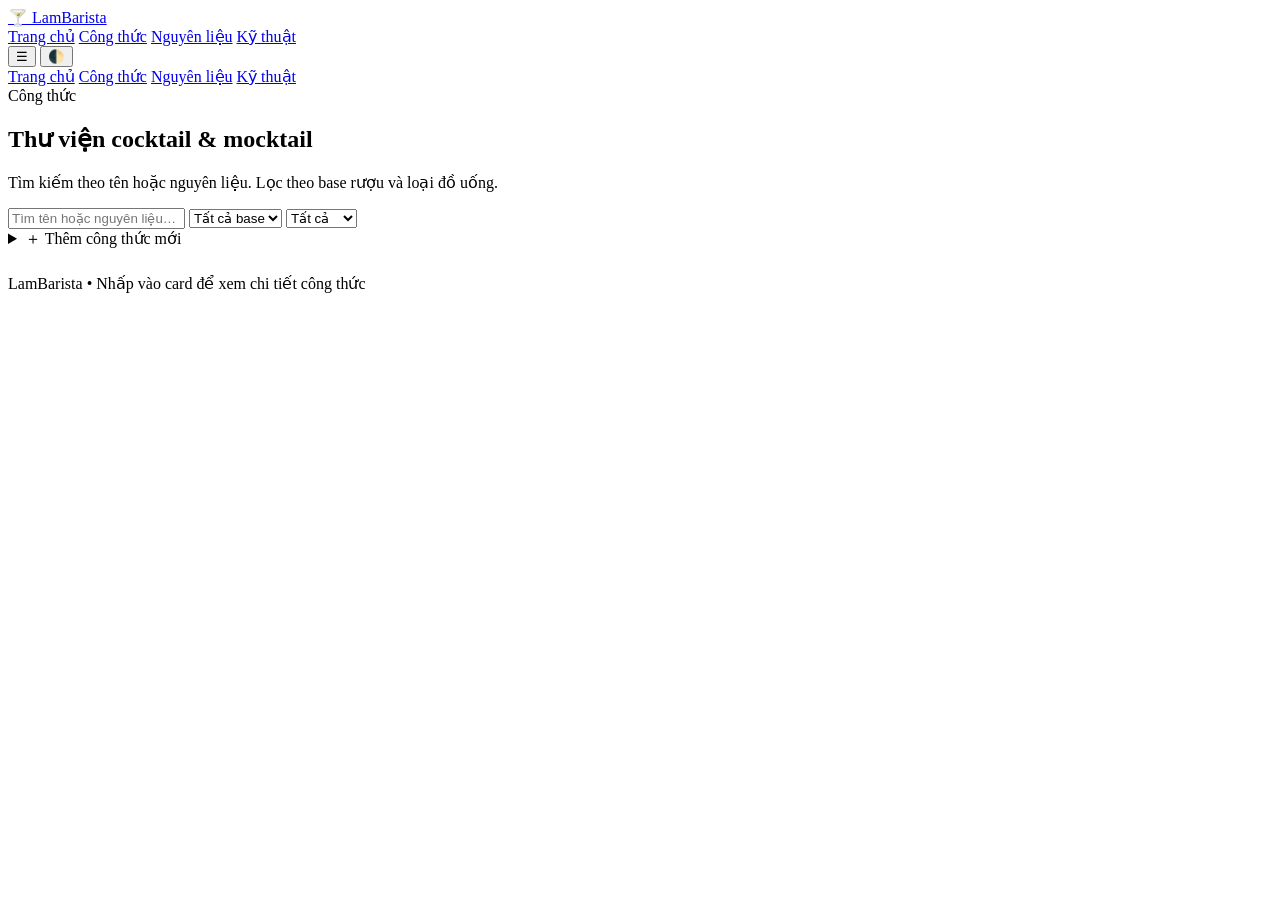
==== cong-thuc.html @ 8d943fbb "Upload LamBarista" ====
<!DOCTYPE html>
<html lang="vi">
<head>
<meta charset="utf-8">
<meta name="viewport" content="width=device-width, initial-scale=1">
<title>Công thức — LamBarista</title>
<link rel="stylesheet" href="assets/style.css">
</head>
<body>
<nav class="top">
  <div class="wrap">
    <a class="brand" href="index.html">🍸 <span>LamBarista</span></a>
    <div class="links">
      <a href="index.html">Trang chủ</a>
      <a href="cong-thuc.html" aria-current="page">Công thức</a>
      <a href="nguyen-lieu.html">Nguyên liệu</a>
      <a href="ky-thuat.html">Kỹ thuật</a>
    </div>
    <button class="iconbtn menu-btn" id="menuBtn" aria-label="Menu">☰</button>
    <button class="iconbtn" id="themeBtn" title="Đổi giao diện">🌓</button>
  </div>
  <div class="mobile-menu" id="mobileMenu">
    <a href="index.html">Trang chủ</a>
    <a href="cong-thuc.html" aria-current="page">Công thức</a>
    <a href="nguyen-lieu.html">Nguyên liệu</a>
    <a href="ky-thuat.html">Kỹ thuật</a>
  </div>
</nav>

<main class="page">
  <div class="wrap">
    <span class="eyebrow">Công thức</span>
    <h2>Thư viện cocktail & mocktail</h2>
    <p class="lead">Tìm kiếm theo tên hoặc nguyên liệu. Lọc theo base rượu và loại đồ uống.</p>

    <div class="filters">
      <input type="text" id="search" placeholder="Tìm tên hoặc nguyên liệu…">
      <select id="baseFilter">
        <option value="all">Tất cả base</option>
        <option>Rum</option>
        <option>Whiskey</option>
        <option>Gin</option>
        <option>Tequila</option>
        <option>Vodka</option>
        <option>Mocktail</option>
        <option>Khác</option>
      </select>
      <select id="typeFilter">
        <option value="all">Tất cả</option>
        <option value="cocktail">Cocktail</option>
        <option value="mocktail">Mocktail</option>
      </select>
    </div>

    <details style="margin-bottom:24px">
      <summary style="background:var(--gold-soft);color:var(--gold)">＋ Thêm công thức mới</summary>
      <div class="in" style="padding-top:16px">
        <form id="addForm" style="display:grid;gap:12px">
          <input type="text" id="fName" placeholder="Tên công thức *" required>
          <div style="display:flex;gap:10px;flex-wrap:wrap">
            <select id="fType" required>
              <option value="cocktail">Cocktail</option>
              <option value="mocktail">Mocktail</option>
            </select>
            <select id="fBase" required>
              <option>Rum</option>
              <option>Whiskey</option>
              <option>Gin</option>
              <option>Tequila</option>
              <option>Vodka</option>
              <option>Mocktail</option>
              <option>Khác</option>
            </select>
            <select id="fDiff">
              <option>Dễ</option>
              <option>Trung bình</option>
              <option>Khó</option>
            </select>
            <input type="text" id="fGlass" placeholder="Loại ly (vd: Highball)" style="flex:1;min-width:140px">
          </div>
          <textarea id="fIngredients" placeholder="Nguyên liệu (mỗi dòng 1 nguyên liệu) *" rows="4" required style="font-family:inherit;padding:10px;border:1px solid var(--line);border-radius:12px;background:var(--card);color:var(--ink)"></textarea>
          <textarea id="fSteps" placeholder="Các bước làm (mỗi dòng 1 bước) *" rows="4" required style="font-family:inherit;padding:10px;border:1px solid var(--line);border-radius:12px;background:var(--card);color:var(--ink)"></textarea>
          <button type="submit" style="padding:12px 20px;background:var(--gold);color:#fff;border:none;border-radius:12px;font-weight:700;cursor:pointer;justify-self:start">Lưu công thức</button>
        </form>
        <p id="formMsg" style="margin-top:8px;font-size:.9rem;color:var(--mock)"></p>
      </div>
    </details>

    <div class="grid" id="recipeGrid"></div>
    <div id="recipeDetail"></div>
  </div>
</main>

<footer>
  <div class="wrap">LamBarista • Nhấp vào card để xem chi tiết công thức</div>
</footer>

<script src="assets/data.js"></script>
<script src="assets/app.js"></script>
</body>
</html>
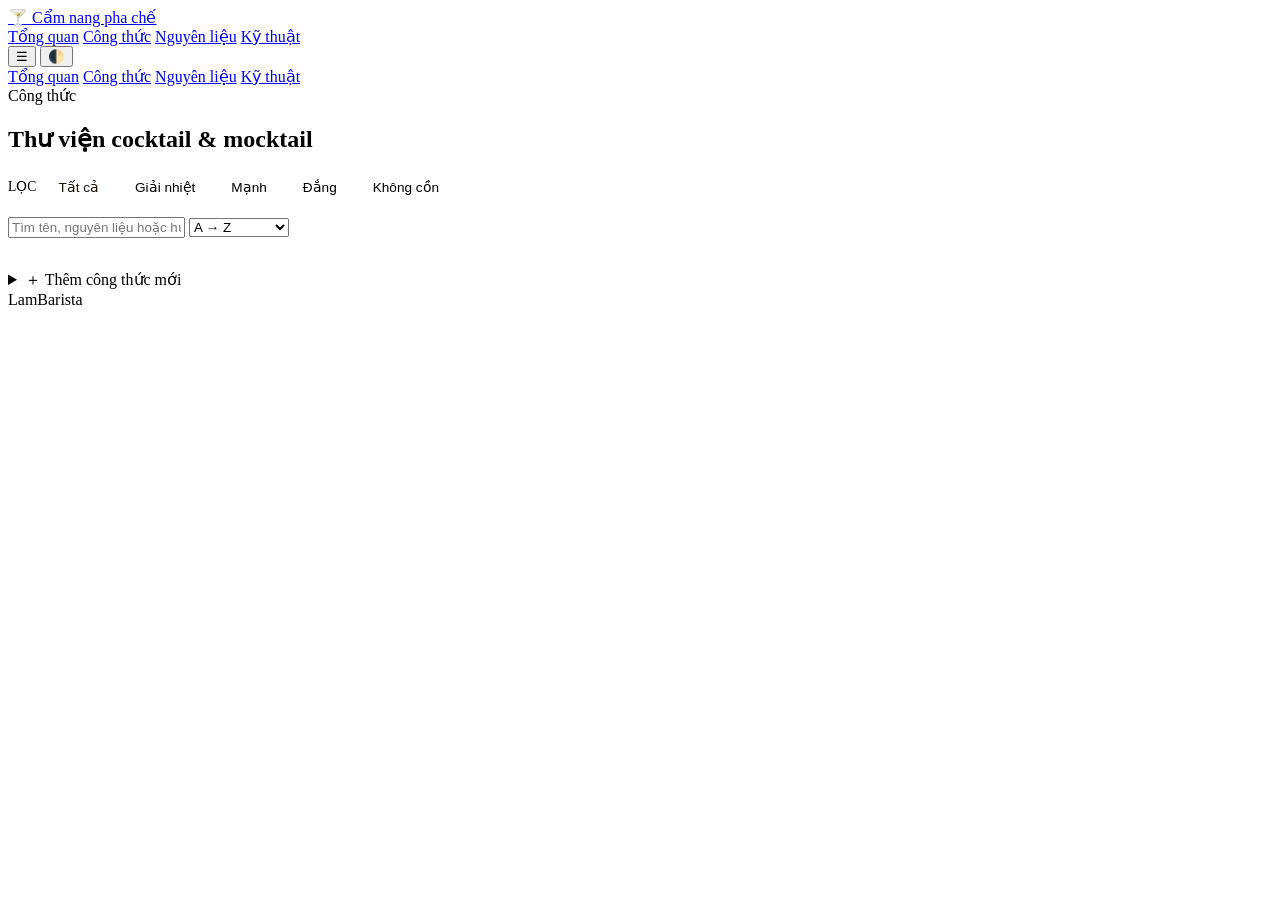
==== commit a31cb79e: "new changes" ====
--- a/cong-thuc.html
+++ b/cong-thuc.html
@@ -4,24 +4,33 @@
 <meta charset="utf-8">
 <meta name="viewport" content="width=device-width, initial-scale=1">
 <title>Công thức — LamBarista</title>
-<link rel="stylesheet" href="assets/style.css">
+<link rel="stylesheet" href="assets/style.min.css">
+<style>
+.filter-chip{padding:6px 14px;border-radius:999px;border:1px solid var(--line);background:transparent;color:var(--muted);cursor:pointer;font-size:.85rem}
+.filter-chip.active,.filter-chip:hover{background:var(--gold);color:#1a1208;border-color:var(--gold)}
+.strength{display:inline-flex;gap:2px}
+.strength span{width:8px;height:8px;border-radius:50%;background:var(--line)}
+.strength span.on{background:var(--gold)}
+.heart{float:right;cursor:pointer;font-size:1.2rem;opacity:.5}
+.heart.on{opacity:1}
+</style>
 </head>
 <body>
 <nav class="top">
   <div class="wrap">
-    <a class="brand" href="index.html">🍸 <span>LamBarista</span></a>
+    <a class="brand" href="index.html">🍸 <span>Cẩm nang pha chế</span></a>
     <div class="links">
-      <a href="index.html">Trang chủ</a>
+      <a href="index.html">Tổng quan</a>
       <a href="cong-thuc.html" aria-current="page">Công thức</a>
       <a href="nguyen-lieu.html">Nguyên liệu</a>
       <a href="ky-thuat.html">Kỹ thuật</a>
     </div>
-    <button class="iconbtn menu-btn" id="menuBtn" aria-label="Menu">☰</button>
-    <button class="iconbtn" id="themeBtn" title="Đổi giao diện">🌓</button>
+    <button class="iconbtn menu-btn" id="menuBtn">☰</button>
+    <button class="iconbtn" id="themeBtn">🌓</button>
   </div>
   <div class="mobile-menu" id="mobileMenu">
-    <a href="index.html">Trang chủ</a>
-    <a href="cong-thuc.html" aria-current="page">Công thức</a>
+    <a href="index.html">Tổng quan</a>
+    <a href="cong-thuc.html">Công thức</a>
     <a href="nguyen-lieu.html">Nguyên liệu</a>
     <a href="ky-thuat.html">Kỹ thuật</a>
   </div>
@@ -31,71 +40,53 @@
   <div class="wrap">
     <span class="eyebrow">Công thức</span>
     <h2>Thư viện cocktail & mocktail</h2>
-    <p class="lead">Tìm kiếm theo tên hoặc nguyên liệu. Lọc theo base rượu và loại đồ uống.</p>
+
+    <div style="margin:16px 0;display:flex;flex-wrap:wrap;gap:8px;align-items:center">
+      <span style="font-size:.85rem;color:var(--muted)">LỌC</span>
+      <button class="filter-chip active" data-filter="all">Tất cả</button>
+      <button class="filter-chip" data-filter="tươi mát">Giải nhiệt</button>
+      <button class="filter-chip" data-filter="mạnh">Mạnh</button>
+      <button class="filter-chip" data-filter="đắng">Đắng</button>
+      <button class="filter-chip" data-filter="không cồn">Không cồn</button>
+    </div>
 
     <div class="filters">
-      <input type="text" id="search" placeholder="Tìm tên hoặc nguyên liệu…">
-      <select id="baseFilter">
-        <option value="all">Tất cả base</option>
-        <option>Rum</option>
-        <option>Whiskey</option>
-        <option>Gin</option>
-        <option>Tequila</option>
-        <option>Vodka</option>
-        <option>Mocktail</option>
-        <option>Khác</option>
-      </select>
-      <select id="typeFilter">
-        <option value="all">Tất cả</option>
-        <option value="cocktail">Cocktail</option>
-        <option value="mocktail">Mocktail</option>
+      <input type="text" id="search" placeholder="Tìm tên, nguyên liệu hoặc hương vị…">
+      <select id="sortSelect">
+        <option value="az">A → Z</option>
+        <option value="za">Z → A</option>
+        <option value="easy">Dễ → khó</option>
+        <option value="strong">Mạnh → nhẹ</option>
       </select>
     </div>
 
-    <details style="margin-bottom:24px">
+    <p id="count" style="color:var(--muted);font-size:.9rem;margin:8px 0 16px"></p>
+    <div class="grid" id="recipeGrid"></div>
+    <div id="recipeDetail"></div>
+
+    <details style="margin-top:32px">
       <summary style="background:var(--gold-soft);color:var(--gold)">＋ Thêm công thức mới</summary>
       <div class="in" style="padding-top:16px">
         <form id="addForm" style="display:grid;gap:12px">
           <input type="text" id="fName" placeholder="Tên công thức *" required>
           <div style="display:flex;gap:10px;flex-wrap:wrap">
-            <select id="fType" required>
-              <option value="cocktail">Cocktail</option>
-              <option value="mocktail">Mocktail</option>
-            </select>
-            <select id="fBase" required>
-              <option>Rum</option>
-              <option>Whiskey</option>
-              <option>Gin</option>
-              <option>Tequila</option>
-              <option>Vodka</option>
-              <option>Mocktail</option>
-              <option>Khác</option>
-            </select>
-            <select id="fDiff">
-              <option>Dễ</option>
-              <option>Trung bình</option>
-              <option>Khó</option>
-            </select>
-            <input type="text" id="fGlass" placeholder="Loại ly (vd: Highball)" style="flex:1;min-width:140px">
+            <select id="fType"><option value="cocktail">Cocktail</option><option value="mocktail">Mocktail</option></select>
+            <select id="fBase"><option>Rum</option><option>Whiskey</option><option>Gin</option><option>Tequila</option><option>Vodka</option><option>Mocktail</option></select>
+            <select id="fDiff"><option>Dễ</option><option>Trung bình</option><option>Khó</option></select>
           </div>
-          <textarea id="fIngredients" placeholder="Nguyên liệu (mỗi dòng 1 nguyên liệu) *" rows="4" required style="font-family:inherit;padding:10px;border:1px solid var(--line);border-radius:12px;background:var(--card);color:var(--ink)"></textarea>
-          <textarea id="fSteps" placeholder="Các bước làm (mỗi dòng 1 bước) *" rows="4" required style="font-family:inherit;padding:10px;border:1px solid var(--line);border-radius:12px;background:var(--card);color:var(--ink)"></textarea>
-          <button type="submit" style="padding:12px 20px;background:var(--gold);color:#fff;border:none;border-radius:12px;font-weight:700;cursor:pointer;justify-self:start">Lưu công thức</button>
+          <textarea id="fIngredients" placeholder="Nguyên liệu (mỗi dòng 1 cái) *" rows="3" required style="font-family:inherit;padding:10px;border:1px solid var(--line);border-radius:12px;background:var(--card);color:var(--ink)"></textarea>
+          <textarea id="fSteps" placeholder="Các bước (mỗi dòng 1 bước) *" rows="3" required style="font-family:inherit;padding:10px;border:1px solid var(--line);border-radius:12px;background:var(--card);color:var(--ink)"></textarea>
+          <button type="submit" style="padding:12px 20px;background:var(--gold);color:#1a1208;border:none;border-radius:12px;font-weight:700;cursor:pointer;justify-self:start">Lưu</button>
         </form>
-        <p id="formMsg" style="margin-top:8px;font-size:.9rem;color:var(--mock)"></p>
+        <p id="formMsg" style="margin-top:8px;font-size:.9rem"></p>
       </div>
     </details>
-
-    <div class="grid" id="recipeGrid"></div>
-    <div id="recipeDetail"></div>
   </div>
 </main>
 
-<footer>
-  <div class="wrap">LamBarista • Nhấp vào card để xem chi tiết công thức</div>
-</footer>
-
+<footer>LamBarista</footer>
 <script src="assets/data.js"></script>
 <script src="assets/app.js"></script>
+<script>if('serviceWorker' in navigator)navigator.serviceWorker.register('sw.js');</script>
 </body>
 </html>
